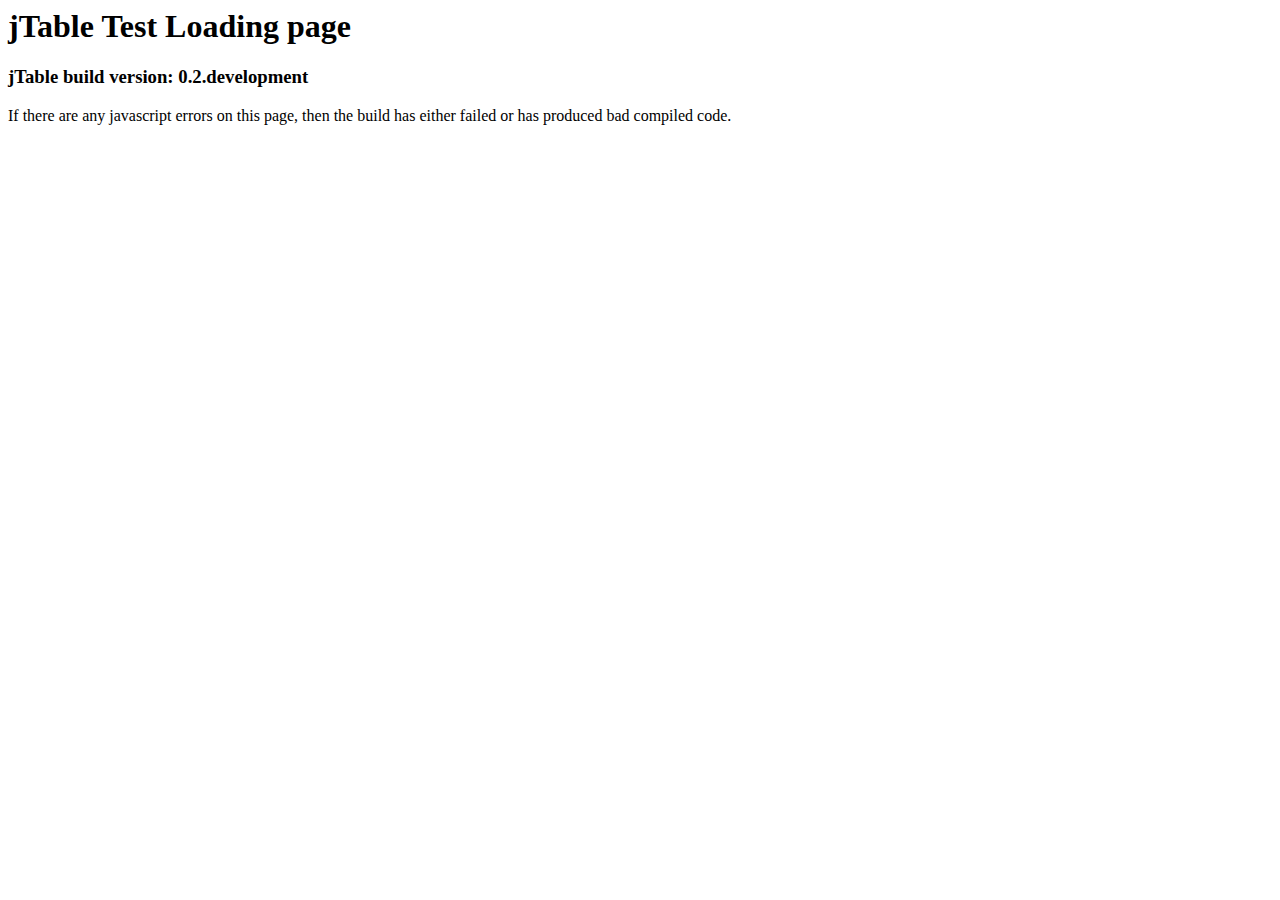
==== index.html @ 4396998e "Removed old jtable code and added new framework." ====
<html>
  <head>
    <script src="lib/dependencies/jquery.js" type="text/javascript" charset="utf-8"></script>
    <script src="jtable.js" type="text/javascript" charset="utf-8"></script>
    <script src="jtable.min.js" type="text/javascript" charset="utf-8"></script>
    <script type="text/javascript" charset="utf-8">
      $(document).ready(function() {
        $('#version').text(JTABLE.version.toString())
      })
    </script>
  </head>
  <body>
    <h1>
      jTable Test Loading page
    </h1>
    <h3>jTable build version: <span id="version"></span></h3>
    <div>
      If there are any javascript errors on this page, then the build has either failed or has produced bad compiled code.
    </div>
  </body>
</html>
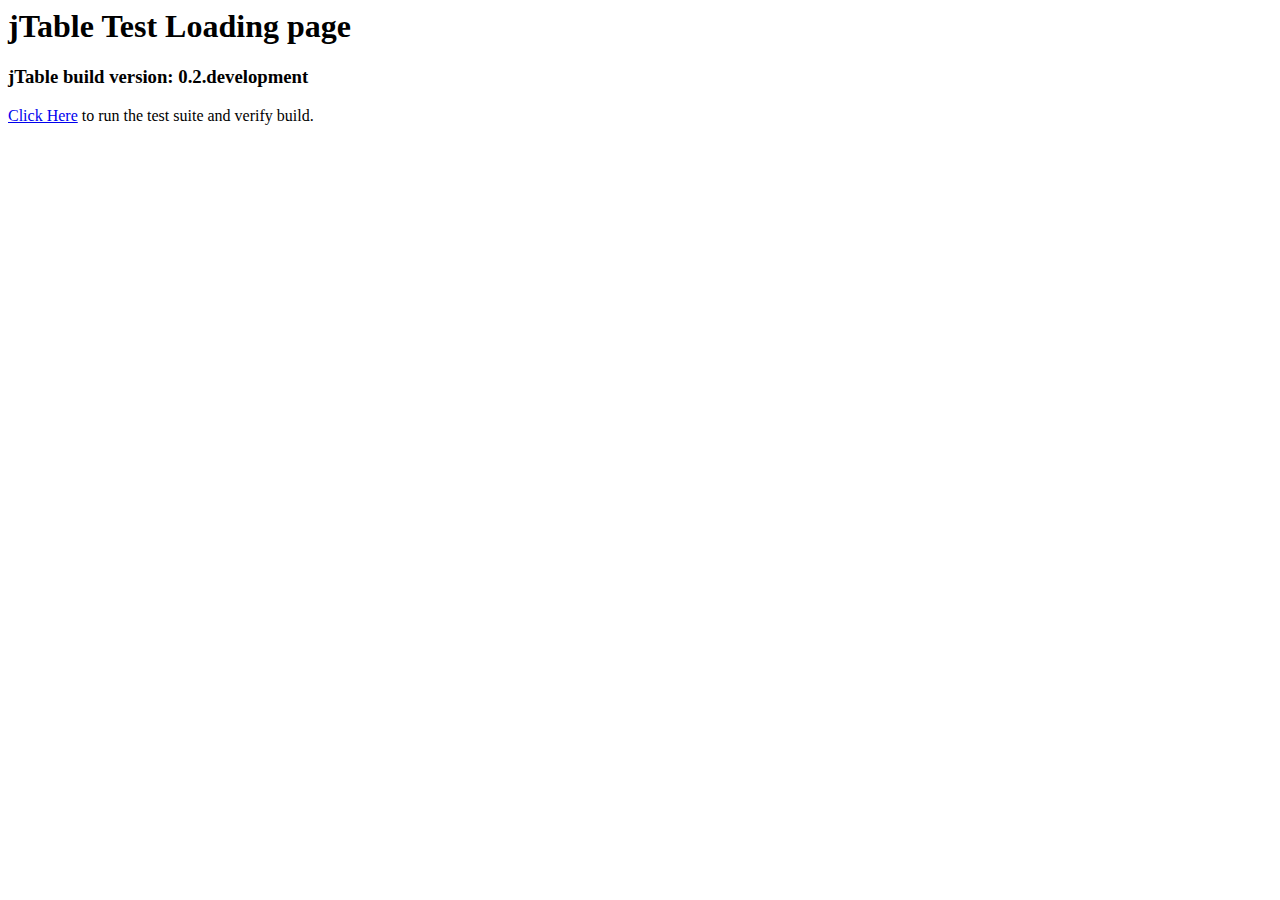
==== commit 52495c1a: "Setup test environment." ====
--- a/index.html
+++ b/index.html
@@ -1,8 +1,7 @@
 <html>
   <head>
     <script src="lib/dependencies/jquery.js" type="text/javascript" charset="utf-8"></script>
-    <script src="jtable.js" type="text/javascript" charset="utf-8"></script>
-    <script src="jtable.min.js" type="text/javascript" charset="utf-8"></script>
+    <script src="lib/version.js" type="text/javascript" charset="utf-8"></script>
     <script type="text/javascript" charset="utf-8">
       $(document).ready(function() {
         $('#version').text(JTABLE.version.toString())
@@ -14,8 +13,8 @@
       jTable Test Loading page
     </h1>
     <h3>jTable build version: <span id="version"></span></h3>
-    <div>
-      If there are any javascript errors on this page, then the build has either failed or has produced bad compiled code.
-    </div>
+    <p>
+      <a href="test/test.html">Click Here</a> to run the test suite and verify build.
+    </p>
   </body>
 </html>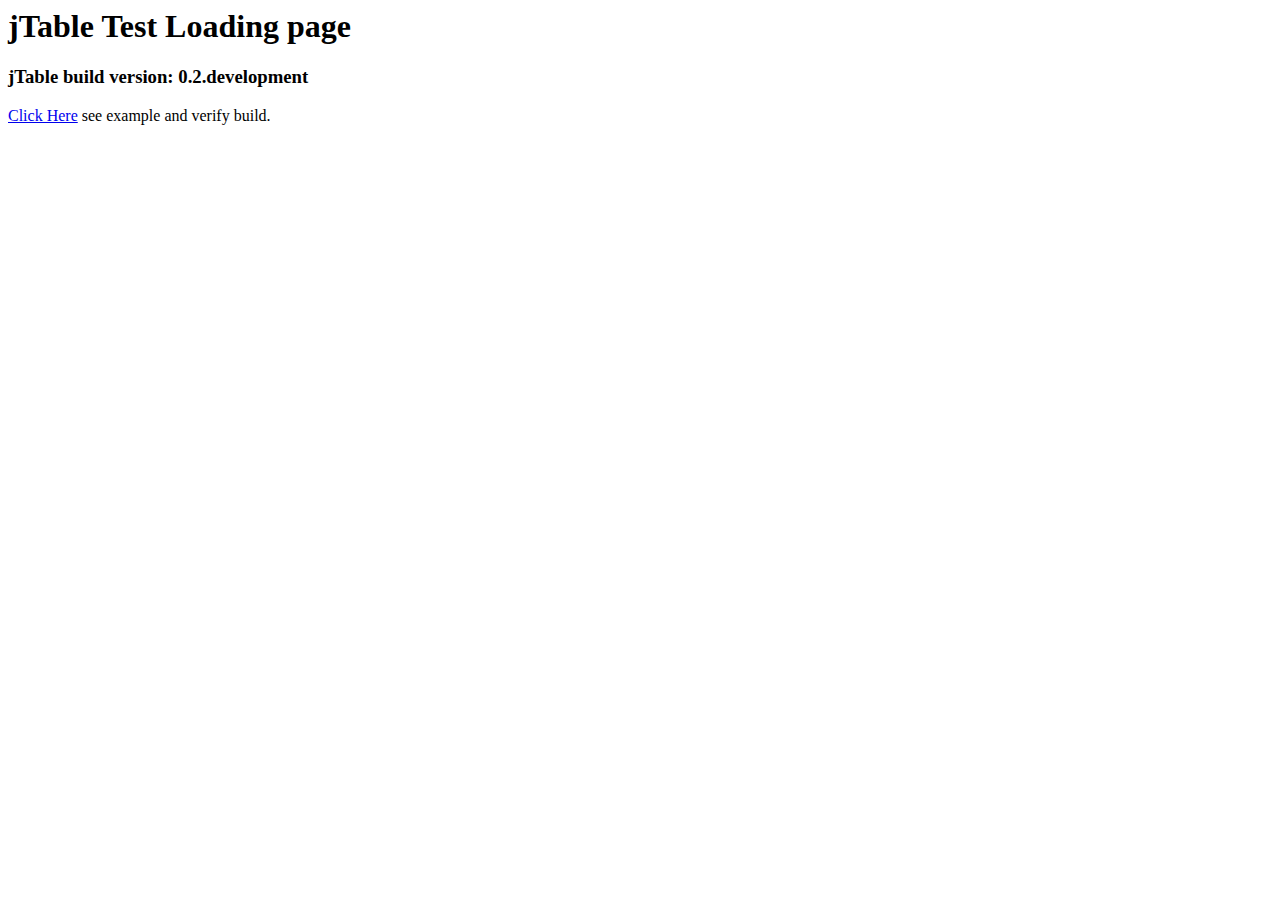
==== commit 3e7b600e: "Added/updated placeholders for header, footer, and table." ====
--- a/index.html
+++ b/index.html
@@ -14,7 +14,7 @@
     </h1>
     <h3>jTable build version: <span id="version"></span></h3>
     <p>
-      <a href="test/test.html">Click Here</a> to run the test suite and verify build.
+      <a href="examples/example.html">Click Here</a> see example and verify build.
     </p>
   </body>
 </html>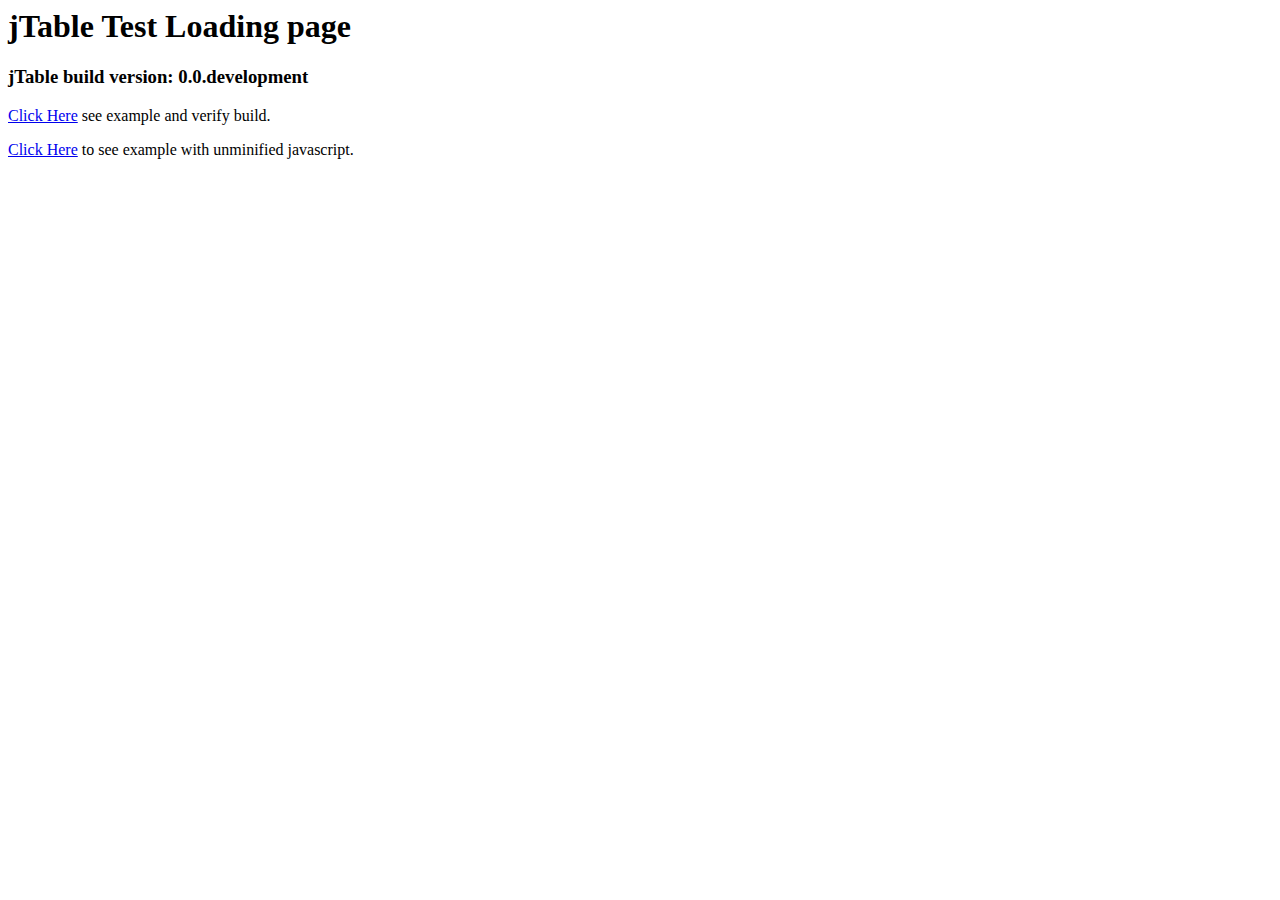
==== commit 231aaa42: "Improved the loading of the namespace and templates." ====
--- a/index.html
+++ b/index.html
@@ -16,5 +16,8 @@
     <p>
       <a href="examples/example.html">Click Here</a> see example and verify build.
     </p>
+    <p>
+      <a href="examples/test.html">Click Here</a> to see example with unminified javascript.
+    </p>
   </body>
 </html>